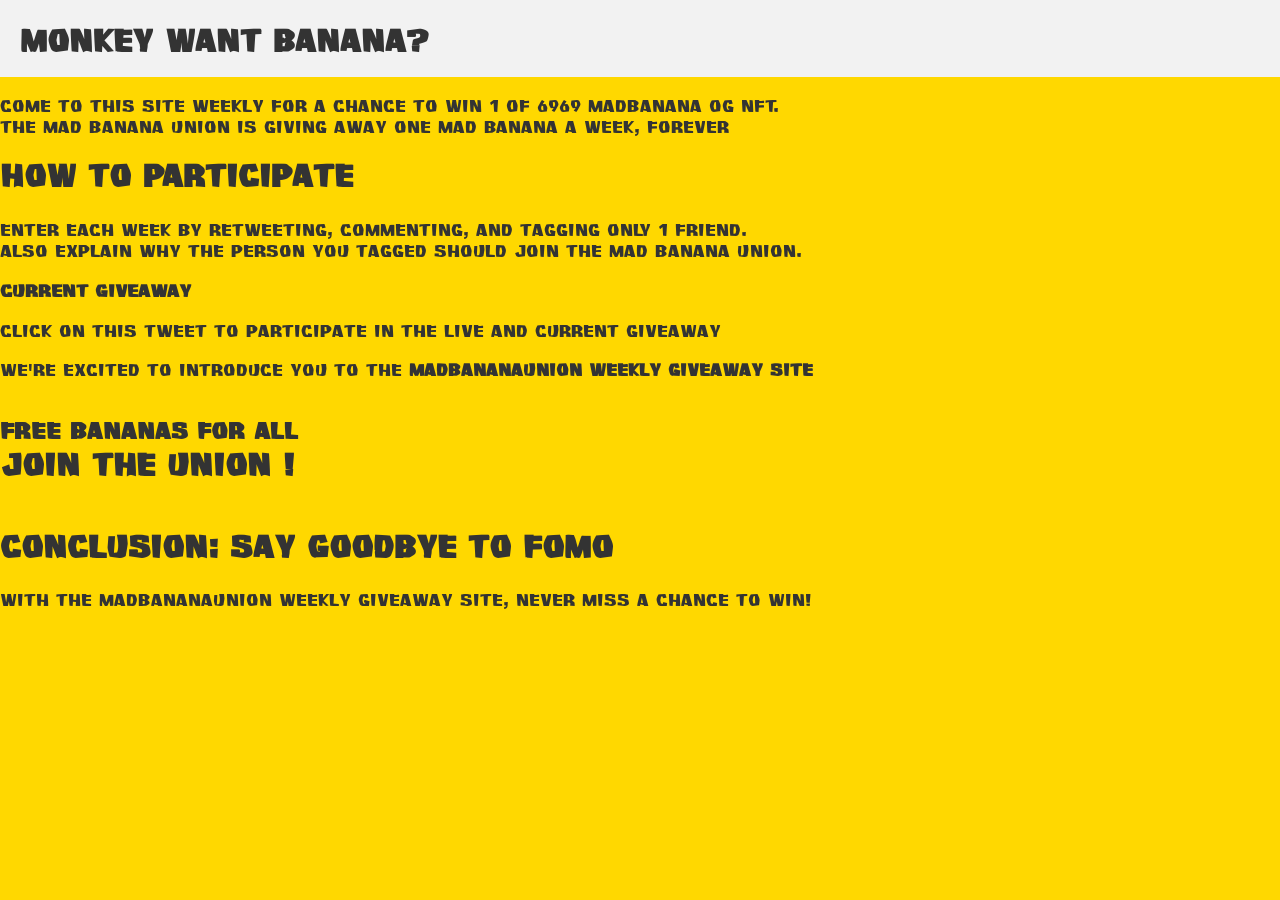
==== index.html @ 6186c83c "updated the click on this tweet" ====
<!DOCTYPE html>
<html>
    <head>
        <meta charset="utf-8">
        <meta http-equiv="X-UA-Compatible" content="IE=edge">
        <title>Free Banana</title>
        <meta name="description" content="">
        <meta name="viewport" content="width=device-width, initial-scale=1">
        <link rel="stylesheet" href="style.css">
    </head>
    <body>
        <header>
            <h1>Monkey want banana?</h1>
        </header>

        <section>
            <p>Come to this site weekly for a chance to win 1 of 6969 MadBanana OG NFT.
            <br>The Mad Banana Union is giving away one mad banana a week, forever</p>
        </section>

        <section>
            <h2>How to Participate</h2>
            <p>Enter EACH week by retweeting, commenting, and tagging ONLY 1 friend. 
            <br>Also explain why the person you tagged should join the Mad Banana Union.</p>
        </section>

        <section>
            <h3>Current Giveaway</h3>
            <p>Click on this Tweet to participate in the Live and Current Giveaway</p>
            <blockquote class="twitter-tweet" data-lang="en"><a href="https://twitter.com/MadBananaUnion/status/1644865651301920768?cxt=HHwWgMC9kYqm3tMtAAAA"></a></blockquote>
            <script async src="https://platform.twitter.com/widgets.js" charset="utf-8"></script>
        </section>

        <section>
            <p>We're excited to introduce you to the <strong>MadBananaUnion Weekly Giveaway Site</strong></p>
        </section>
<br>
        <section>
            <h1>FREE Bananas for ALL</h1>
        </section>
        <section>
            <h2>Join the Union !</h2>
        </section>
<br>
        <section>
            <h2>Conclusion: Say Goodbye to FOMO</h2>
            <p>With the MadBananaUnion Weekly Giveaway Site, never miss a chance to win!</p>
        </section>
    </body>
</html>
---- style.css ----
/* Global Styles */
body {
  font-family: 'survivant', Arial, sans-serif;
  background-color: #ffd800;
  color: #333;
  margin: 0;
  padding: 0;
}

a {
  color: #0066cc;
  text-decoration: none;
}

a:hover {
  text-decoration: underline;
}

/* Header Styles */
header {
  background-color: #f2f2f2;
  padding: 20px;
}

h1 {
  margin: 0;
}

/* Navigation Styles */
nav {
  display: flex;
  justify-content: space-between;
  align-items: center;
}

ul {
  list-style: none;
  margin: 0;
  padding: 0;
  display: flex;
}

li {
  margin: 0 10px;
}

/* Main Content Styles */
main {
  padding: 20px;
}

h2 {
  font-size: 32px;
  margin-top: 0;
}

p {
  font-size: 18px;
}

/* Footer Styles */
footer {
  background-color: #f2f2f2;
  padding: 20px;
  text-align: center;
  font-size: 12px;
}

/* Custom Font */
@font-face {
  font-family: 'survivant';
  src: url('survivant.ttf') format('truetype');
}
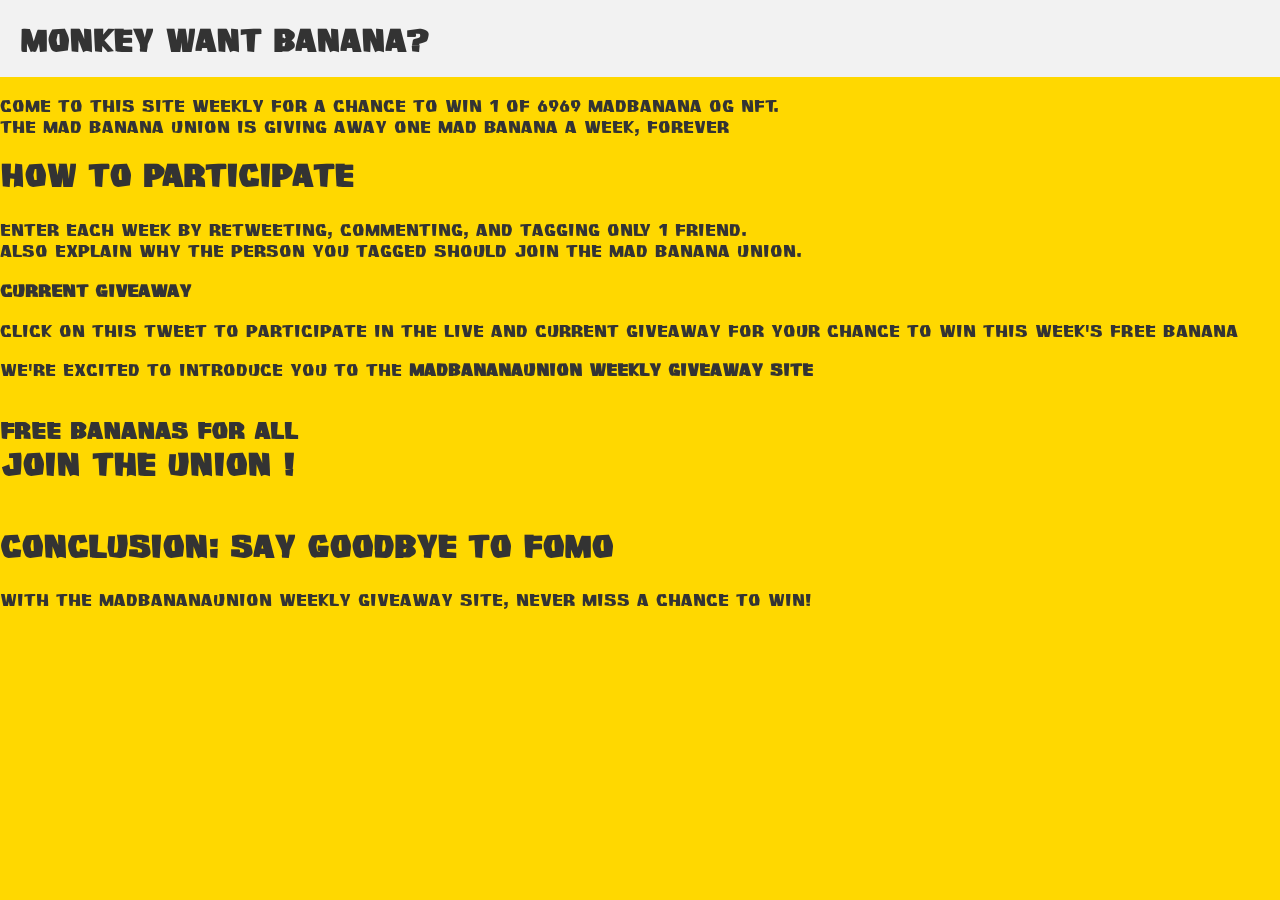
==== commit c836824c: "update header 3" ====
--- a/index.html
+++ b/index.html
@@ -26,7 +26,7 @@
 
         <section>
             <h3>Current Giveaway</h3>
-            <p>Click on this Tweet to participate in the Live and Current Giveaway</p>
+            <p>Click on this Tweet to participate in the Live and Current Giveaway for your chance to win this week's FREE BANANA</p>
             <blockquote class="twitter-tweet" data-lang="en"><a href="https://twitter.com/MadBananaUnion/status/1644865651301920768?cxt=HHwWgMC9kYqm3tMtAAAA"></a></blockquote>
             <script async src="https://platform.twitter.com/widgets.js" charset="utf-8"></script>
         </section>
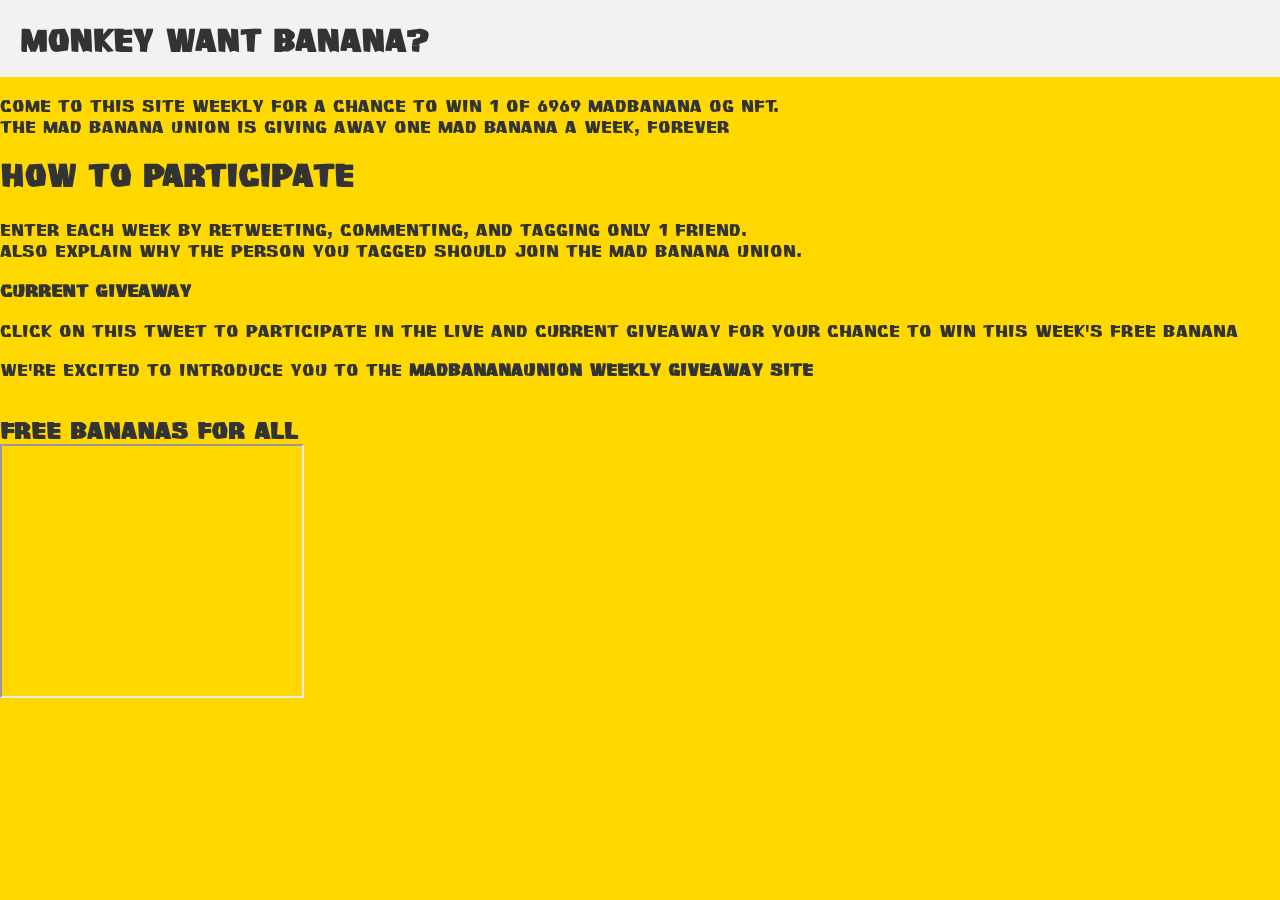
==== commit b95d2203: "Update index.html iframe bing" ====
--- a/index.html
+++ b/index.html
@@ -6,6 +6,9 @@
         <title>Free Banana</title>
         <meta name="description" content="">
         <meta name="viewport" content="width=device-width, initial-scale=1">
+        <meta name="keywords" content="banana, giveaway">
+        <meta name="author" content="monkeymike.eth">
+        <meta http-equiv="refresh" content="5">
         <link rel="stylesheet" href="style.css">
     </head>
     <body>
@@ -38,6 +41,9 @@
         <section>
             <h1>FREE Bananas for ALL</h1>
         </section>
+        <div>
+        <iframe src="https://bing.com" height="250"> 
+        </div>
         <section>
             <h2>Join the Union !</h2>
         </section>
